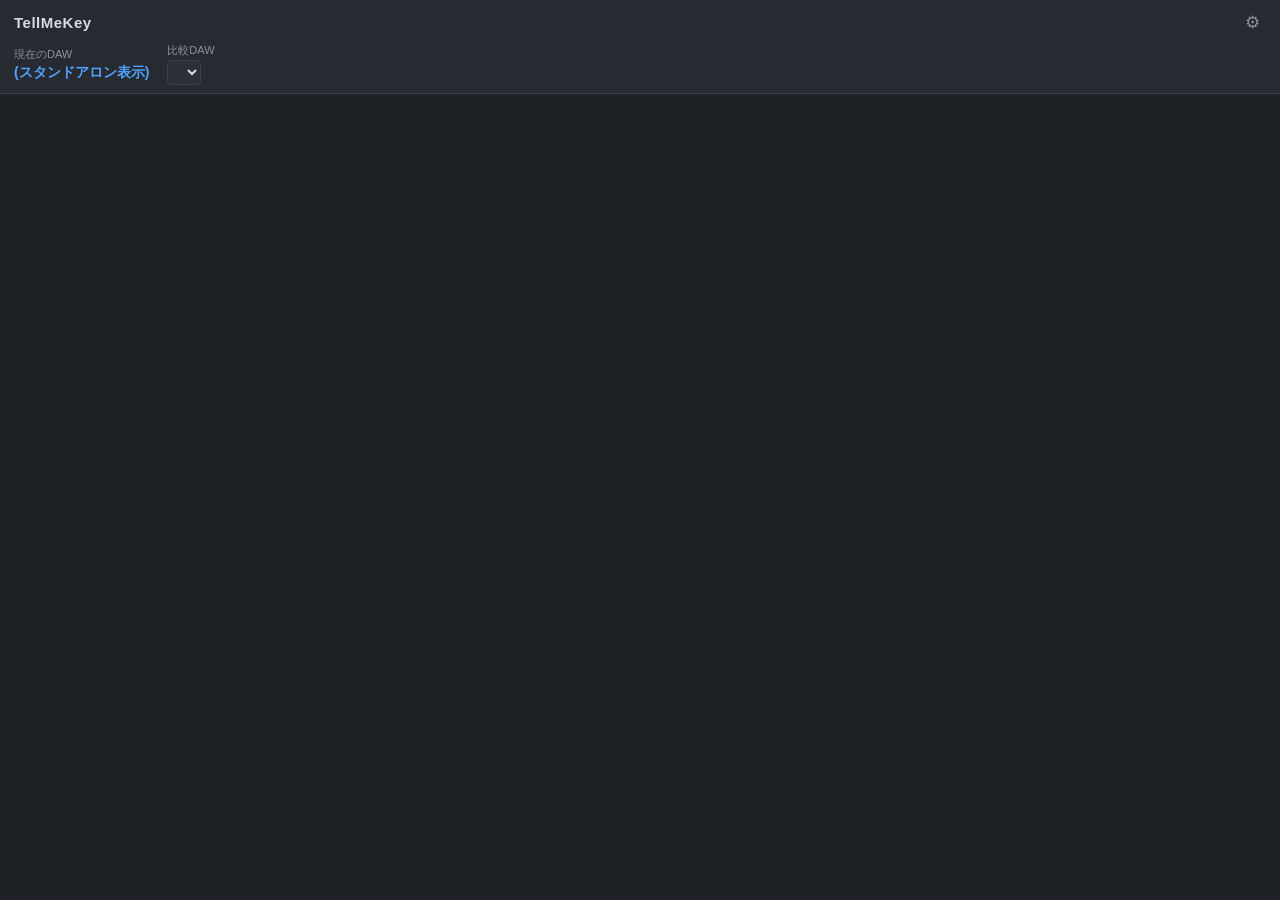
==== assets/web/index.html @ 5dec1e75 "first commit" ====
<!DOCTYPE html>
<html lang="ja">
<head>
  <meta charset="utf-8">
  <meta name="viewport" content="width=device-width, initial-scale=1">
  <title>TellMeKey</title>
  <link rel="stylesheet" href="style.css">
</head>
<body>
  <header id="appHeader">
    <div class="title-row">
      <span class="app-title">TellMeKey</span>
      <button id="settingsButton" class="icon-button" title="設定">&#9881;</button>
    </div>
    <div class="daw-row" id="dawRow">
      <div class="daw-current">
        <span class="daw-label">現在のDAW</span>
        <span class="daw-name" id="currentDawName">…</span>
      </div>
      <div class="daw-compare" id="compareBox">
        <label class="daw-label" for="compareSelect">比較DAW</label>
        <select id="compareSelect"></select>
      </div>
    </div>
  </header>

  <main>
    <div id="warningBanner" class="banner hidden"></div>

    <section id="listView">
      <div id="unknownPanel" class="unknown-panel hidden">
        <div class="unknown-title">不明なDAW</div>
        <div class="unknown-text">
          このホストアプリケーションは自動判別に対応していないため、<br>
          ショートカットは表示されません。
        </div>
      </div>
      <div id="shortcutList"></div>
    </section>

    <section id="settingsView" class="hidden">
      <h2>設定</h2>
      <div class="settings-group">
        <div class="settings-label">キーマップ定義ファイル</div>
        <div id="keymapSource" class="settings-value"></div>
        <div class="settings-buttons">
          <button id="chooseFileButton">JSONファイルを指定…</button>
          <button id="clearFileButton">デフォルトに戻す</button>
          <button id="reloadButton">再読み込み</button>
        </div>
        <p class="settings-hint">
          JSONファイルの操作名・DAW名・ショートカットを書き換えることで、
          表示内容(日本語/英語など)を自由にカスタマイズできます。
        </p>
      </div>
      <button id="backButton" class="back-button">&#8592; 一覧へ戻る</button>
    </section>
  </main>

  <script src="app.js"></script>
</body>
</html>
---- assets/web/style.css ----
:root {
  --bg: #1e2126;
  --bg-panel: #262a31;
  --bg-row: #2b3038;
  --border: #3a404a;
  --text: #d8dce2;
  --text-dim: #8b93a0;
  --accent: #4fa3ff;
  --kbd-bg: #343b45;
  --kbd-border: #4a525e;
  --warn-bg: #4a3320;
  --warn-text: #ffc978;
}

* { box-sizing: border-box; }

html, body {
  margin: 0;
  padding: 0;
  background: var(--bg);
  color: var(--text);
  font-family: "Segoe UI", "Hiragino Sans", "Meiryo", sans-serif;
  font-size: 13px;
  height: 100%;
}

body {
  display: flex;
  flex-direction: column;
  user-select: none;
}

#appHeader {
  background: var(--bg-panel);
  border-bottom: 1px solid var(--border);
  padding: 10px 14px 8px;
  flex-shrink: 0;
  position: sticky;
  top: 0;
  z-index: 10;
}

.title-row {
  display: flex;
  justify-content: space-between;
  align-items: center;
}

.app-title {
  font-weight: 600;
  font-size: 15px;
  letter-spacing: 0.5px;
}

.icon-button {
  background: none;
  border: none;
  color: var(--text-dim);
  font-size: 17px;
  cursor: pointer;
  padding: 2px 6px;
  border-radius: 4px;
}
.icon-button:hover { color: var(--text); background: var(--bg-row); }

.daw-row {
  display: flex;
  gap: 18px;
  margin-top: 8px;
  align-items: center;
  flex-wrap: wrap;
}

.daw-label {
  display: block;
  color: var(--text-dim);
  font-size: 11px;
  margin-bottom: 2px;
}

.daw-name {
  font-weight: 600;
  font-size: 14px;
  color: var(--accent);
}
.daw-name.unknown { color: var(--warn-text); }

select {
  background: var(--bg-row);
  color: var(--text);
  border: 1px solid var(--border);
  border-radius: 4px;
  padding: 3px 6px;
  font-size: 13px;
}

main {
  flex: 1;
  overflow-y: auto;
  padding: 10px 14px 20px;
}

.banner {
  background: var(--warn-bg);
  color: var(--warn-text);
  border-radius: 6px;
  padding: 8px 12px;
  margin-bottom: 10px;
  font-size: 12px;
}

.hidden { display: none !important; }

.unknown-panel {
  text-align: center;
  margin-top: 60px;
  color: var(--text-dim);
}
.unknown-title {
  font-size: 20px;
  font-weight: 600;
  color: var(--warn-text);
  margin-bottom: 12px;
}
.unknown-text { line-height: 1.7; }

.category {
  margin-bottom: 16px;
}

.category h2 {
  font-size: 12px;
  color: var(--text-dim);
  text-transform: none;
  letter-spacing: 0.5px;
  border-bottom: 1px solid var(--border);
  padding-bottom: 4px;
  margin: 14px 0 6px;
}

table {
  width: 100%;
  border-collapse: collapse;
}

th {
  text-align: left;
  font-size: 11px;
  font-weight: 500;
  color: var(--text-dim);
  padding: 2px 8px;
}
th.key-col { text-align: right; }

td {
  padding: 5px 8px;
  border-radius: 4px;
}

tbody tr:nth-child(odd) { background: var(--bg-row); }

td.op-name { width: 45%; }

td.key {
  text-align: right;
  white-space: nowrap;
}

td.key .none { color: var(--text-dim); }

kbd {
  display: inline-block;
  background: var(--kbd-bg);
  border: 1px solid var(--kbd-border);
  border-bottom-width: 2px;
  border-radius: 4px;
  padding: 1px 6px;
  margin-left: 3px;
  font-family: "Segoe UI", "Consolas", monospace;
  font-size: 12px;
  color: var(--text);
}

td.key.compare kbd { border-color: var(--accent); }

/* --- settings --- */
#settingsView h2 {
  font-size: 15px;
  margin: 6px 0 14px;
}

.settings-group {
  background: var(--bg-panel);
  border: 1px solid var(--border);
  border-radius: 8px;
  padding: 14px;
}

.settings-label {
  color: var(--text-dim);
  font-size: 11px;
  margin-bottom: 4px;
}

.settings-value {
  background: var(--bg-row);
  border-radius: 4px;
  padding: 6px 8px;
  word-break: break-all;
  margin-bottom: 10px;
  min-height: 28px;
}

.settings-buttons {
  display: flex;
  gap: 8px;
  flex-wrap: wrap;
}

.settings-buttons button, .back-button {
  background: var(--bg-row);
  color: var(--text);
  border: 1px solid var(--border);
  border-radius: 5px;
  padding: 6px 12px;
  font-size: 13px;
  cursor: pointer;
}
.settings-buttons button:hover, .back-button:hover {
  border-color: var(--accent);
  color: var(--accent);
}

.settings-hint {
  color: var(--text-dim);
  font-size: 11px;
  line-height: 1.6;
  margin: 12px 0 0;
}

.back-button { margin-top: 14px; }
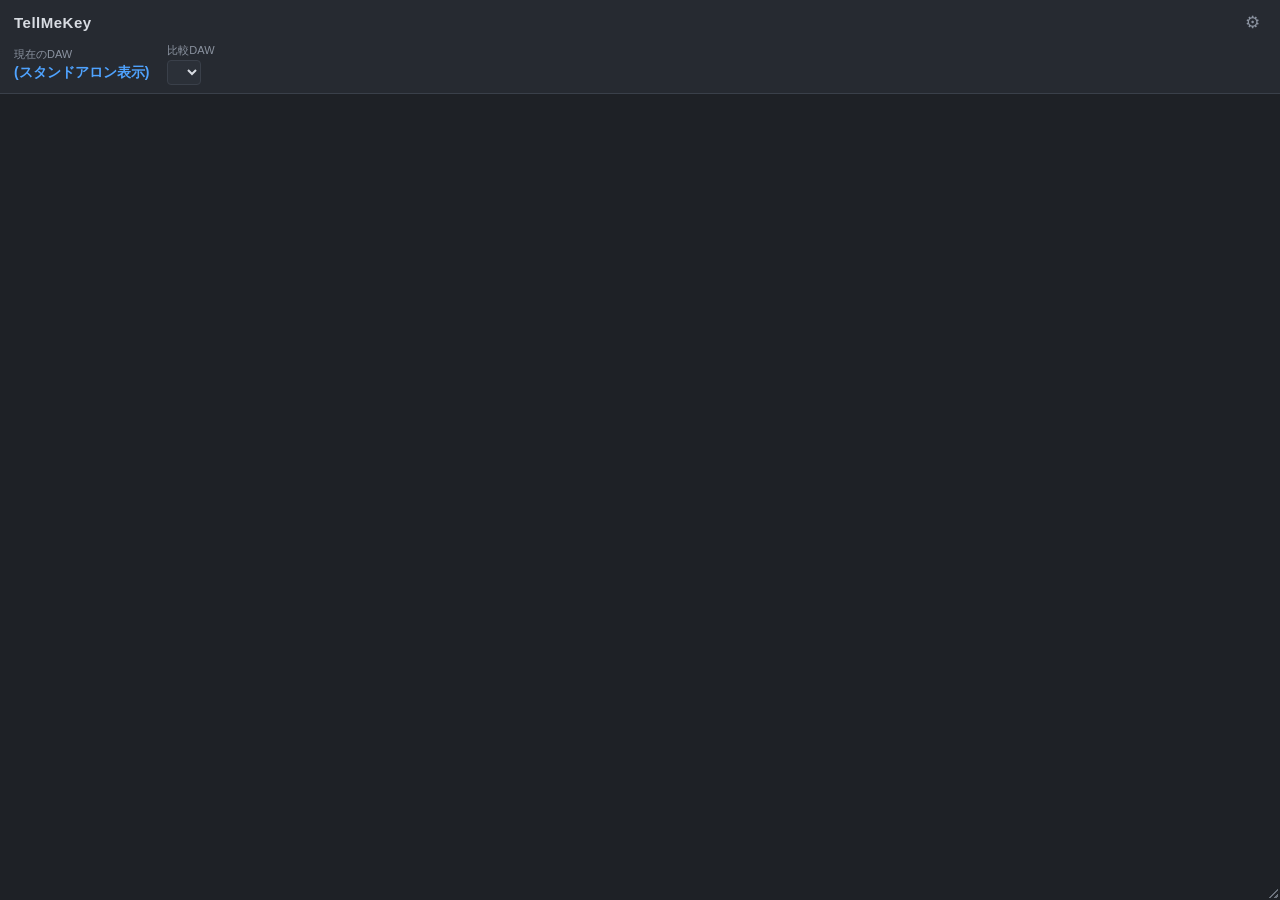
==== commit 4311c341: "fix resize bug" ====
--- a/assets/web/index.html
+++ b/assets/web/index.html
@@ -57,6 +57,8 @@
     </section>
   </main>
 
+  <div id="resizeHandle" title="ドラッグでウィンドウサイズを変更"></div>
+
   <script src="app.js"></script>
 </body>
 </html>
--- a/assets/web/style.css
+++ b/assets/web/style.css
@@ -239,3 +239,44 @@
 }
 
 .back-button { margin-top: 14px; }
+
+/* --- window resize handle --- */
+#resizeHandle {
+  position: fixed;
+  right: 0;
+  bottom: 0;
+  width: 18px;
+  height: 18px;
+  cursor: nwse-resize;
+  touch-action: none;
+  z-index: 100;
+}
+
+#resizeHandle::after {
+  content: "";
+  position: absolute;
+  right: 2px;
+  bottom: 2px;
+  width: 12px;
+  height: 12px;
+  clip-path: polygon(100% 0, 100% 100%, 0 100%);
+  background: repeating-linear-gradient(
+    135deg,
+    transparent,
+    transparent 2px,
+    var(--text-dim) 2px,
+    var(--text-dim) 4px
+  );
+  opacity: 0.7;
+}
+
+#resizeHandle:hover::after {
+  background: repeating-linear-gradient(
+    135deg,
+    transparent,
+    transparent 2px,
+    var(--accent) 2px,
+    var(--accent) 4px
+  );
+  opacity: 1;
+}
